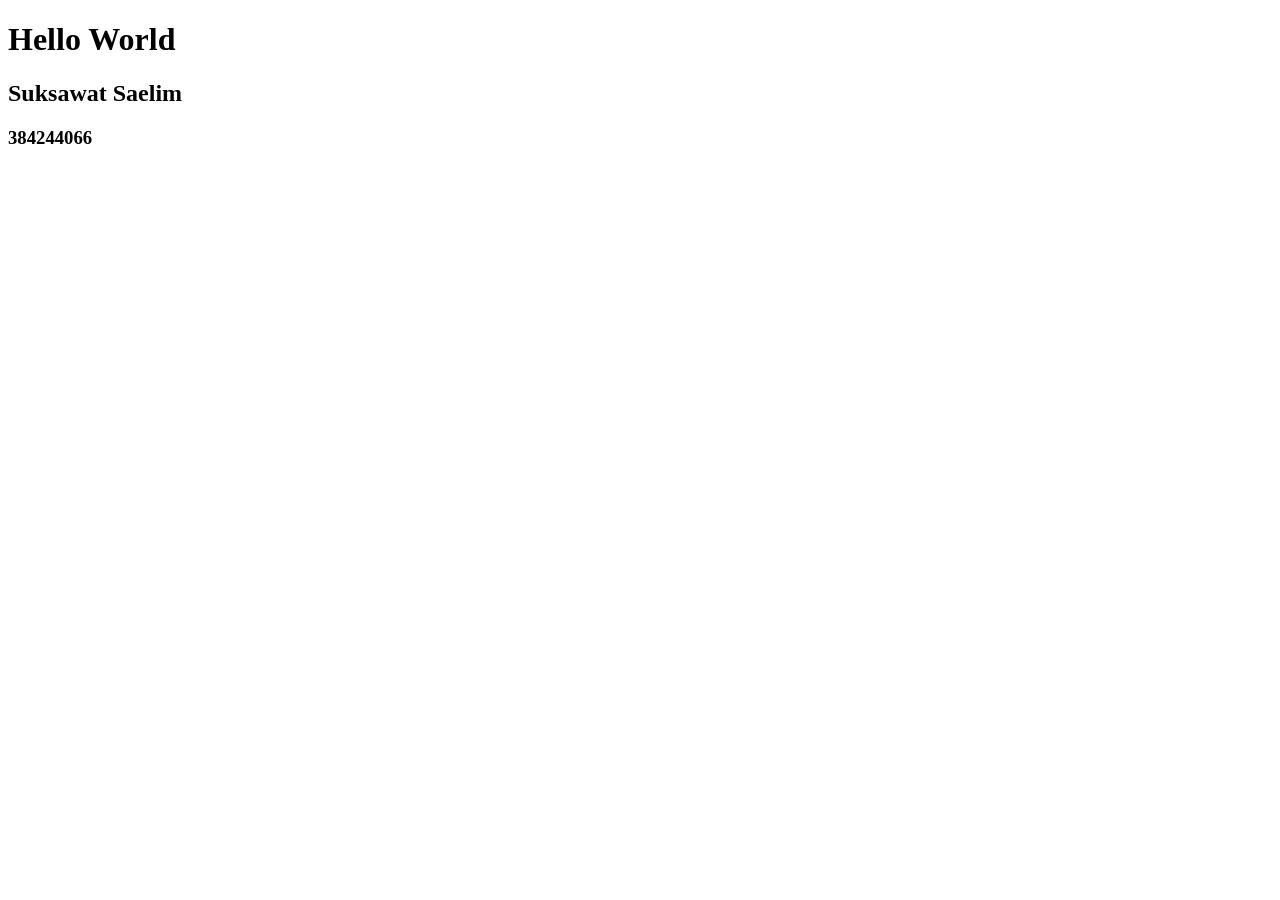
==== index.html @ 1277ec5e "first commit" ====
<!DOCTYPE html>
<html lang="en">
<head>
    <meta charset="UTF-8">
    <meta name="viewport" content="width=device-width, initial-scale=1.0">
    <title>Document</title>
</head>
<body>
    <h1>Hello World</h1>
    <h2>Suksawat Saelim</h2>
    <h3>384244066</h3>
</body>
</html>
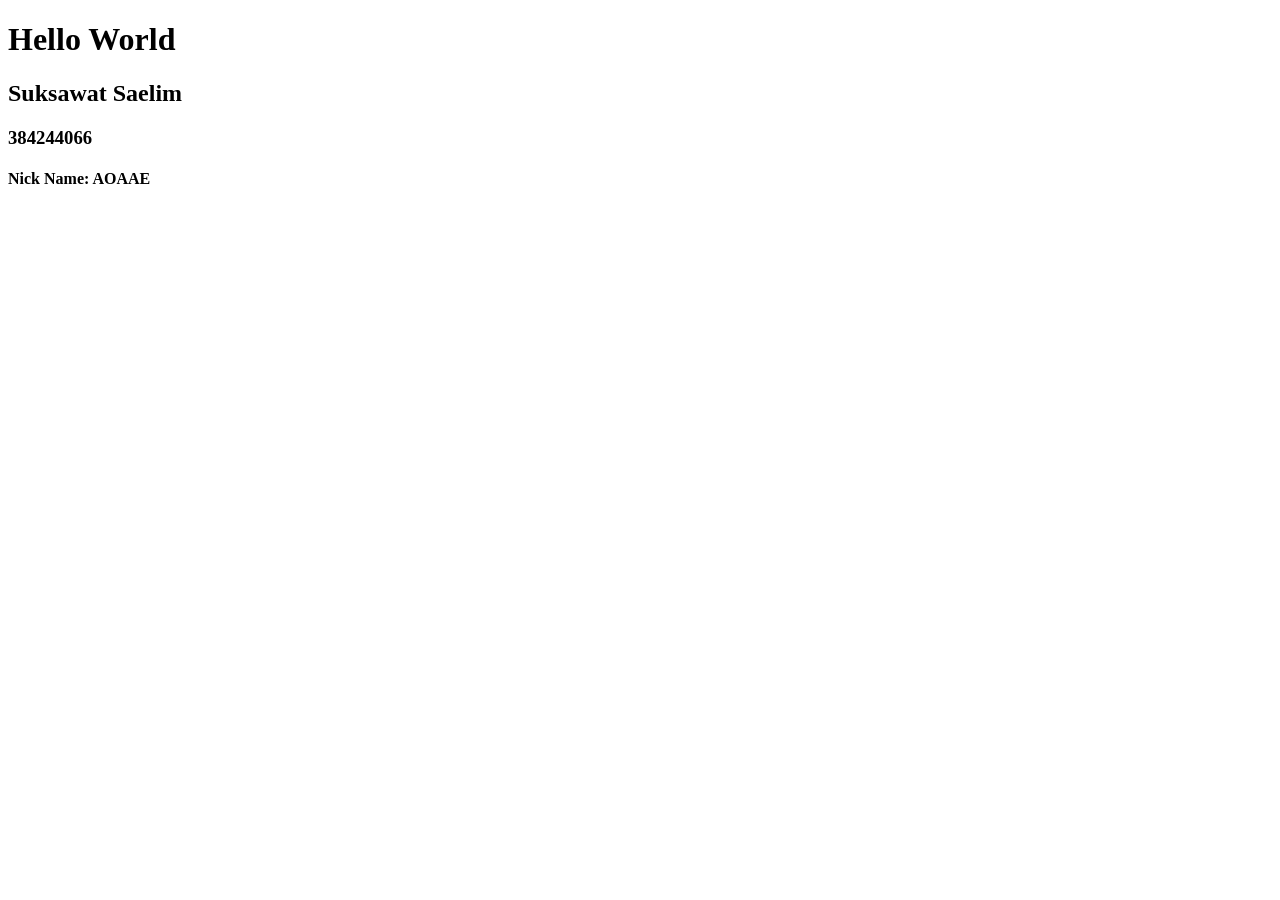
==== commit 02b2b0eb: "insert Nick Name" ====
--- a/index.html
+++ b/index.html
@@ -9,5 +9,6 @@
     <h1>Hello World</h1>
     <h2>Suksawat Saelim</h2>
     <h3>384244066</h3>
+    <h4>Nick Name: AOAAE</h4>
 </body>
 </html>
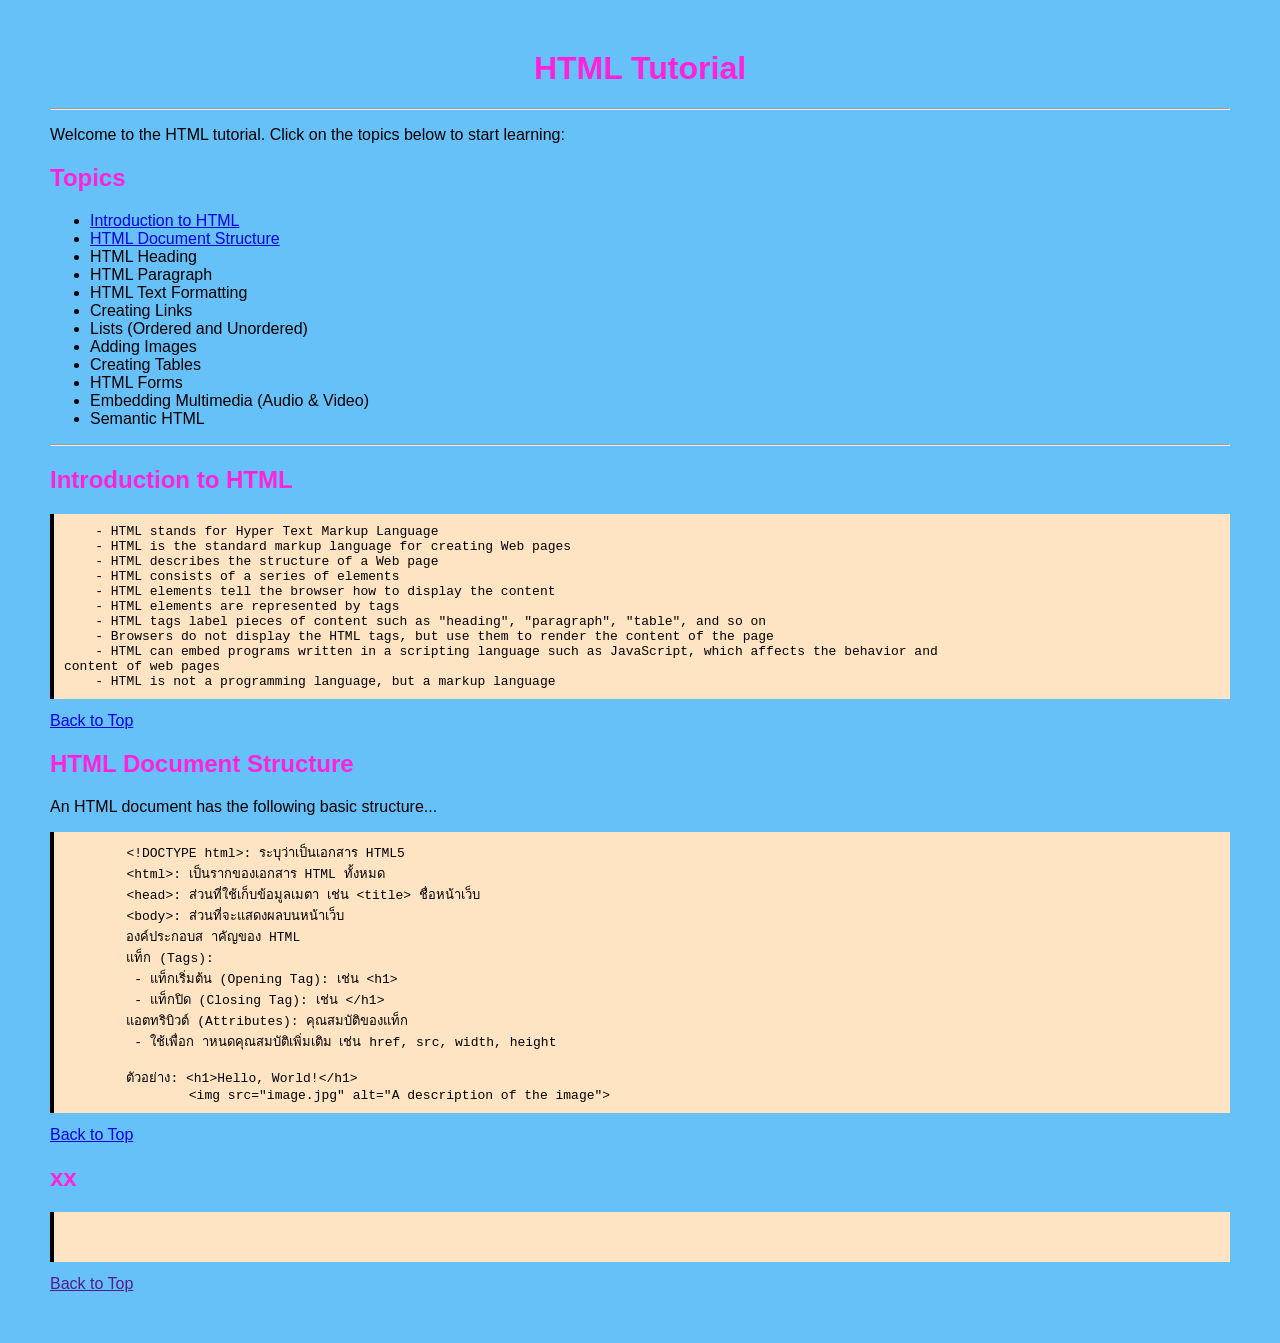
==== commit 46d25279: "create Topic" ====
--- a/index.html
+++ b/index.html
@@ -3,12 +3,99 @@
 <head>
     <meta charset="UTF-8">
     <meta name="viewport" content="width=device-width, initial-scale=1.0">
-    <title>Document</title>
+    <meta name="description" content="Learning about HTML">
+    <title>HTML Tutorial : 384244066</title>
+
+    <!-- Internal CSS -->
+    <style>
+        body {
+            font-family: Arial, Helvetica, sans-serif;
+            background-color: #67c1f9;
+            margin: 50px;
+            scroll-behavior: smooth;
+        }
+        h1 { 
+            color:rgb(255, 34, 218);
+            text-align: center;
+        }
+        h2 { 
+            color:rgb(255, 34, 218);
+        }
+        pre {
+            background-color:bisque;
+            padding: 10px;
+            border-left: 4px solid #000000;
+        }
+    </style>
+
 </head>
 <body>
-    <h1>Hello World</h1>
-    <h2>Suksawat Saelim</h2>
-    <h3>384244066</h3>
-    <h4>Nick Name: AOAAE</h4>
+    <h1 id="top">HTML Tutorial</h1>
+    <hr>
+    <p>Welcome to the HTML tutorial. Click on the topics below to start learning: </p>
+
+<!-- Topics -->
+    <h2>Topics </h2>
+    <ul>
+        <li><a href="#Introduction">Introduction to HTML</a></li>
+        <li><a href="#Structure">HTML Document Structure</a></li>
+        <li>HTML Heading</li>
+        <li>HTML Paragraph</li>
+        <li>HTML Text Formatting</li>
+        <li>Creating Links</li>
+        <li>Lists (Ordered and Unordered)</li>
+        <li>Adding Images</li>
+        <li>Creating Tables</li>
+        <li>HTML Forms</li>
+        <li>Embedding Multimedia (Audio & Video)</li>
+        <li>Semantic HTML</li>
+    </ul>
+    <hr>
+
+<!-- Content Introduction  -->
+    <h2 id="Introduction">Introduction to HTML </h2>
+    <pre>
+    - HTML stands for Hyper Text Markup Language 
+    - HTML is the standard markup language for creating Web pages 
+    - HTML describes the structure of a Web page 
+    - HTML consists of a series of elements 
+    - HTML elements tell the browser how to display the content 
+    - HTML elements are represented by tags 
+    - HTML tags label pieces of content such as "heading", "paragraph", "table", and so on 
+    - Browsers do not display the HTML tags, but use them to render the content of the page 
+    - HTML can embed programs written in a scripting language such as JavaScript, which affects the behavior and 
+content of web pages 
+    - HTML is not a programming language, but a markup language</pre>
+    
+    <a href="#top">Back to Top</a>
+
+<!-- Content -->
+    <h2 id = "Structure">HTML Document Structure </h2>
+    <p>An HTML document has the following basic structure...</p>
+    <pre>
+        &lt;!DOCTYPE html&gt;: ระบุว่าเป็นเอกสาร HTML5 
+        &lt;html&gt;: เป็นรากของเอกสาร HTML ทั้งหมด 
+        &lt;head&gt;: ส่วนที่ใช้เก็บข้อมูลเมตา เช่น &lt;title&gt; ชื่อหน้าเว็บ 
+        &lt;body&gt;: ส่วนที่จะแสดงผลบนหน้าเว็บ 
+        องค์ประกอบส าคัญของ HTML 
+        แท็ก (Tags): 
+         - แท็กเริ่มต้น (Opening Tag): เช่น &lt;h1&gt; 
+         - แท็กปิด (Closing Tag): เช่น &lt;/h1&gt; 
+        แอตทริบิวต์ (Attributes): คุณสมบัติของแท็ก 
+         - ใช้เพื่อก าหนดคุณสมบัติเพิ่มเติม เช่น href, src, width, height 
+       
+        ตัวอย่าง: &lt;h1&gt;Hello, World!&lt;/h1&gt; 
+                &lt;img src="image.jpg" alt="A description of the image"&gt;</pre>
+    
+    <a href="#top">Back to Top</a>
+
+<!-- Content -->
+    <h2>xx</h2>
+    <pre>
+
+    </pre>
+    <a href="">Back to Top</a>
+
+
 </body>
 </html>
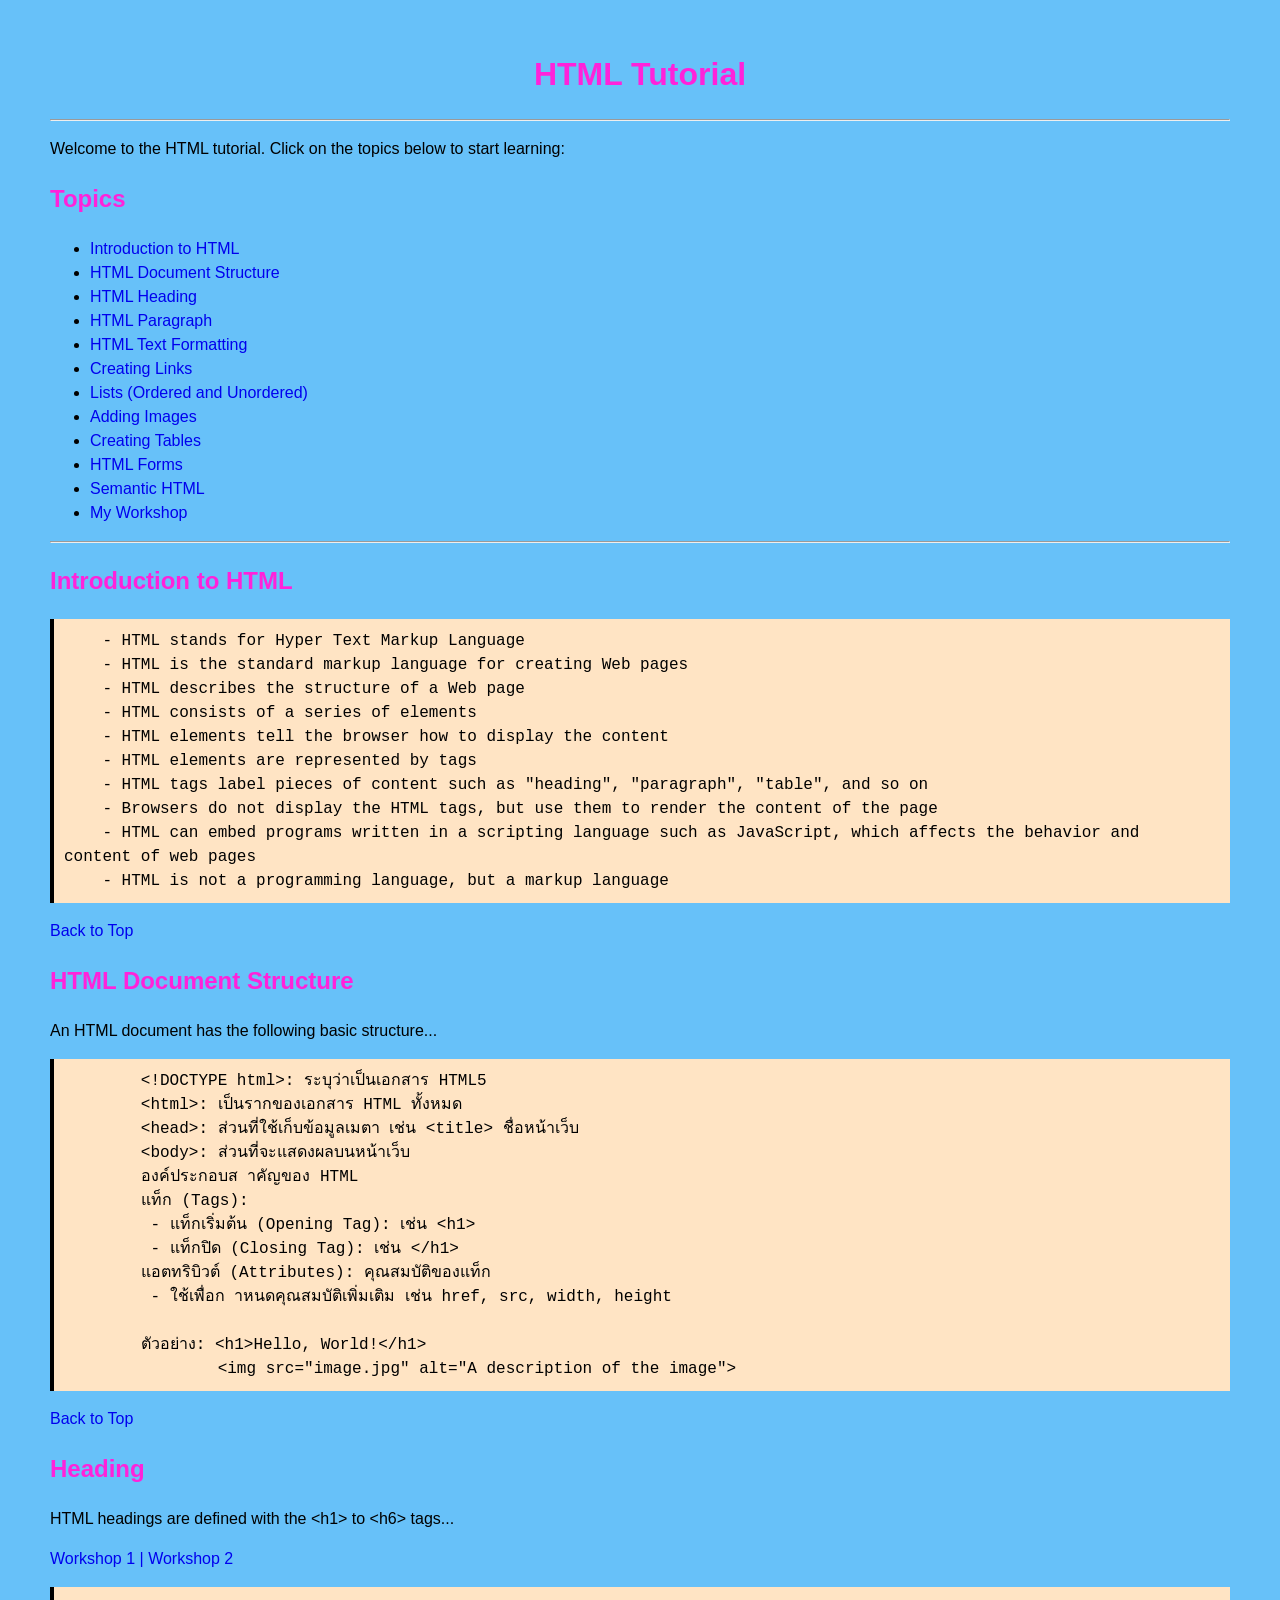
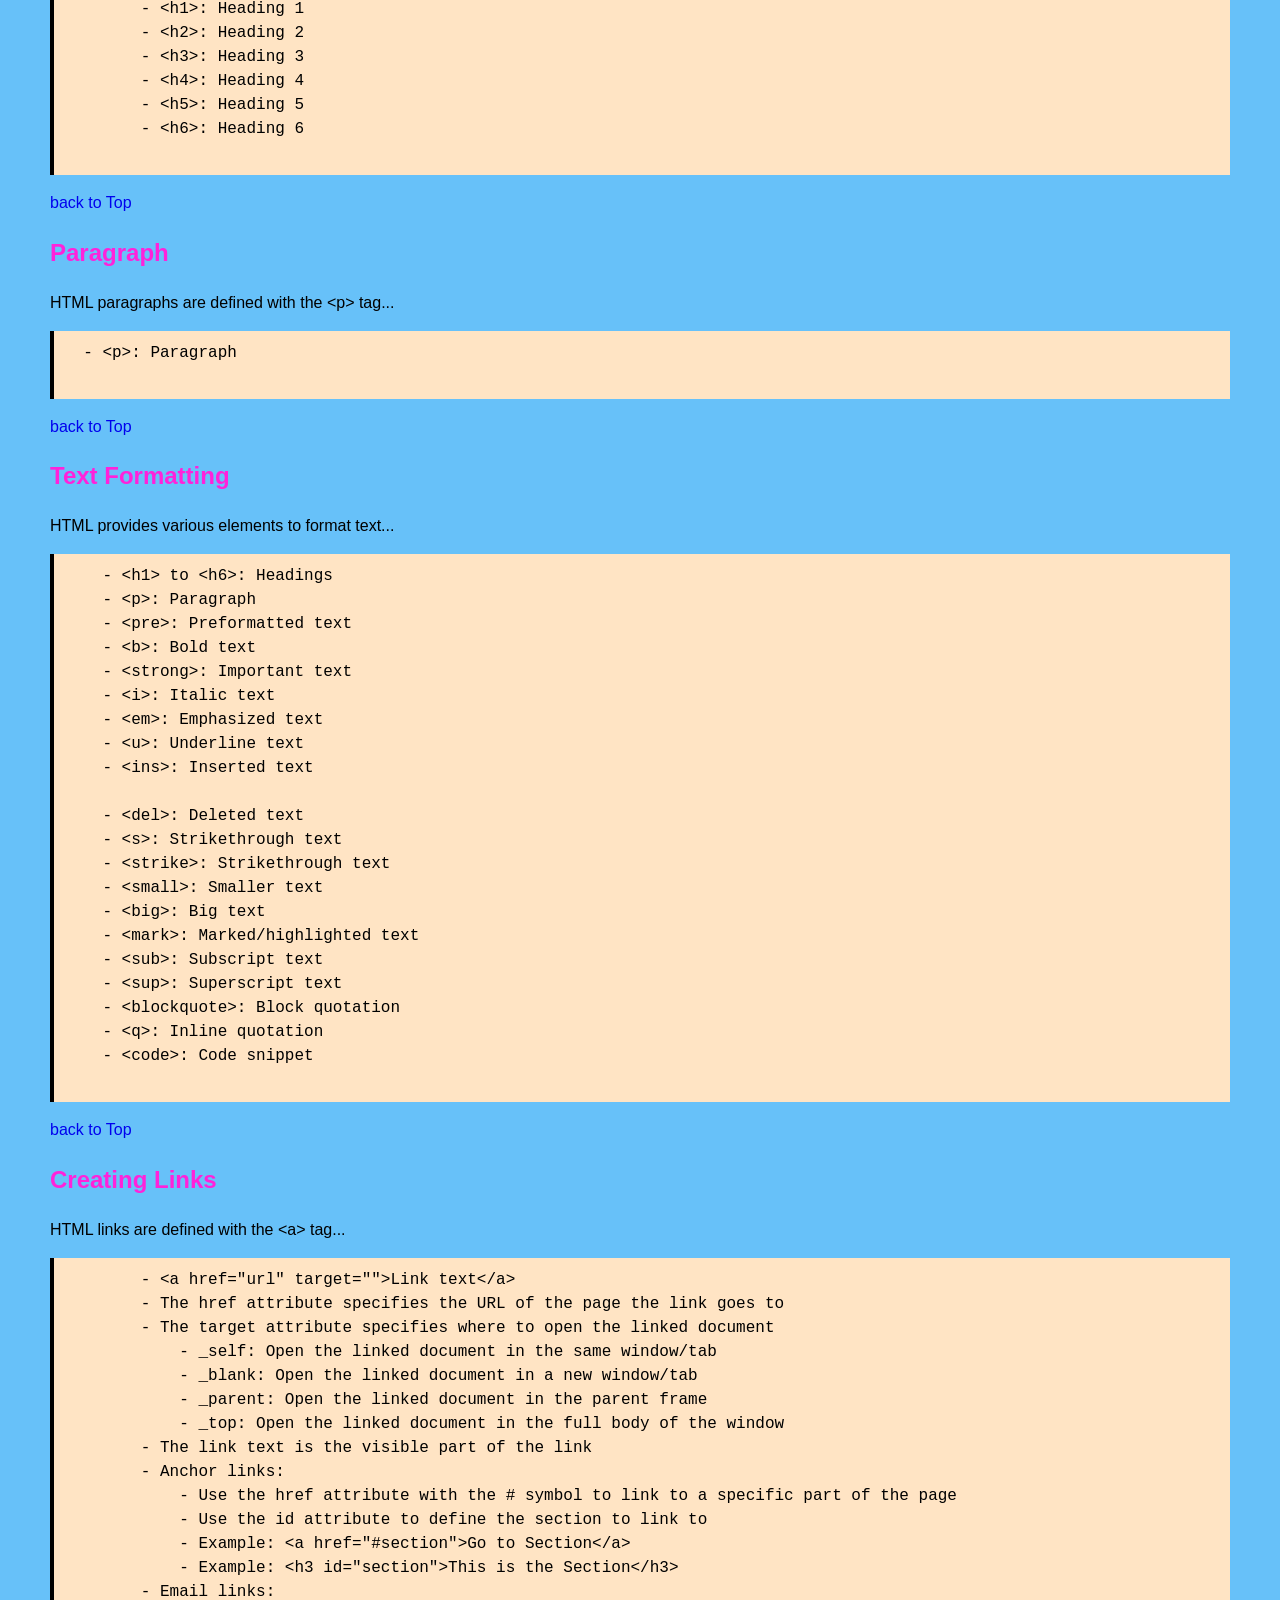
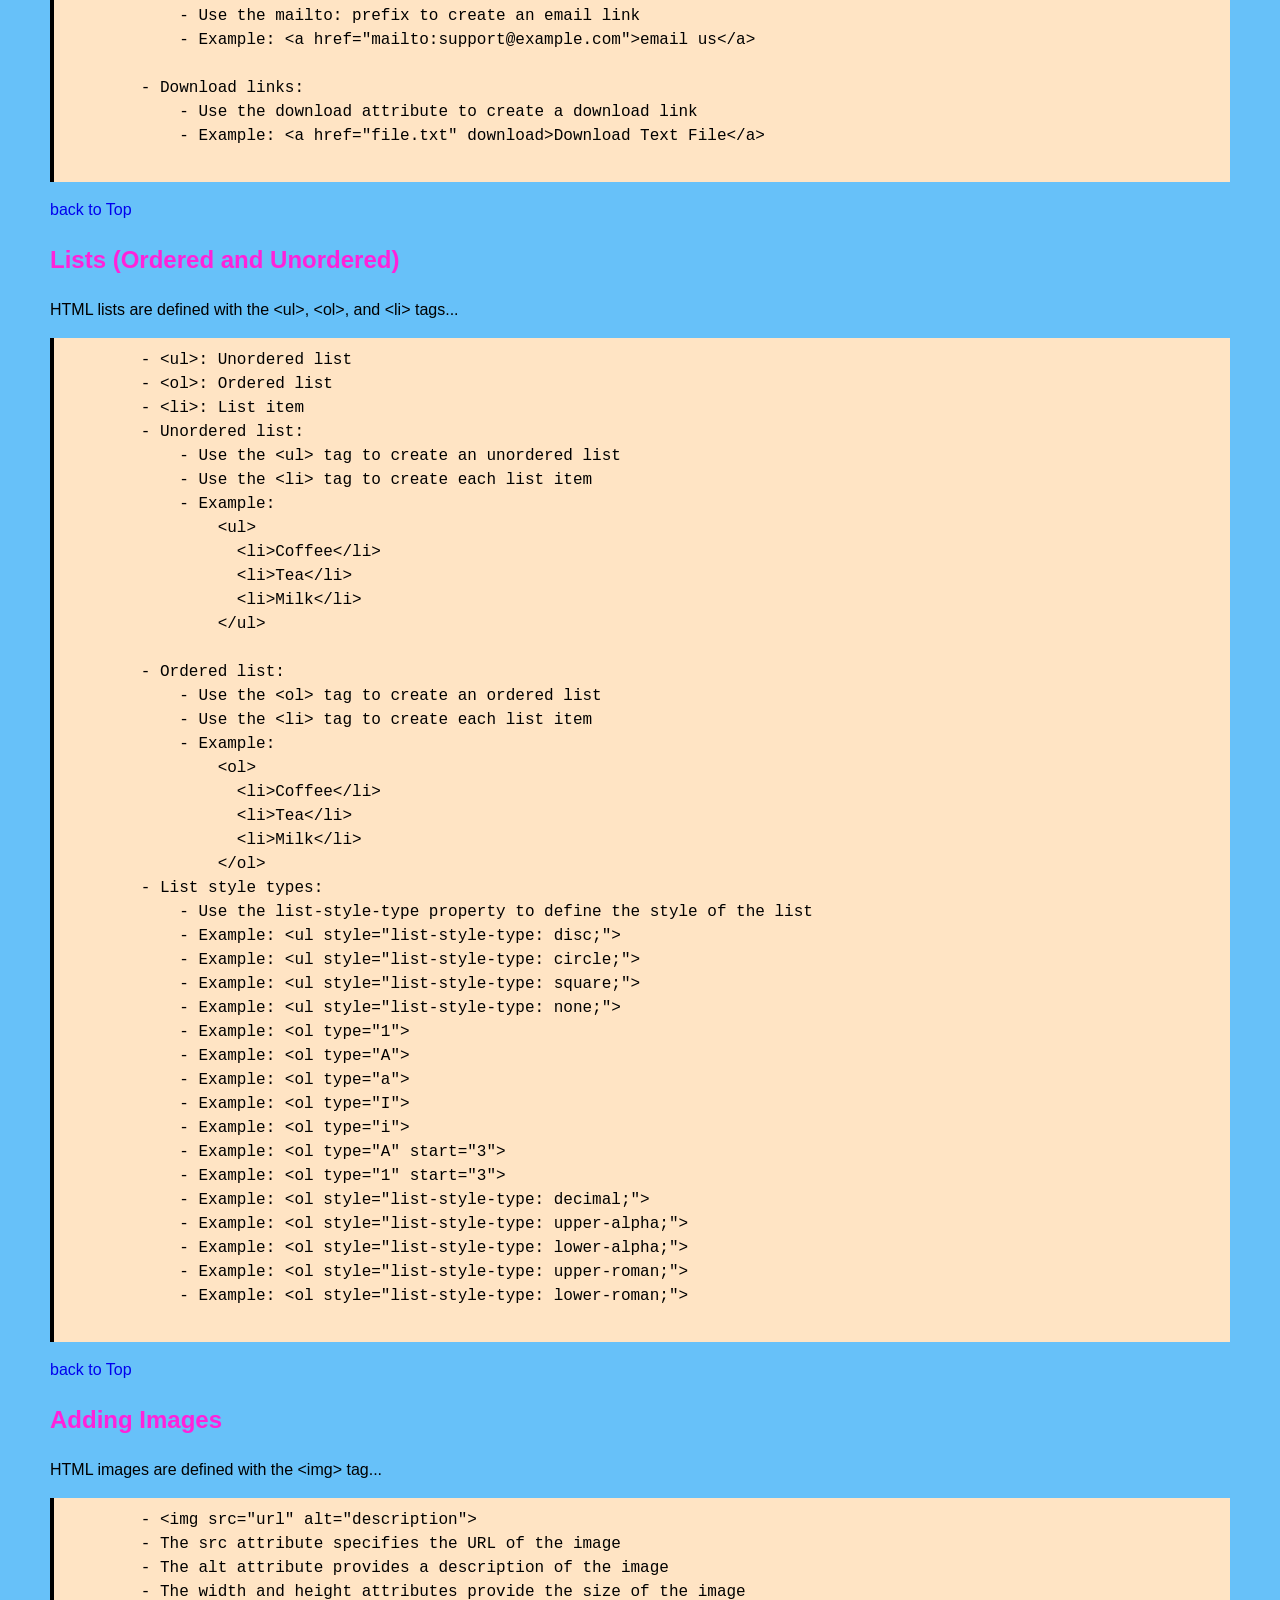
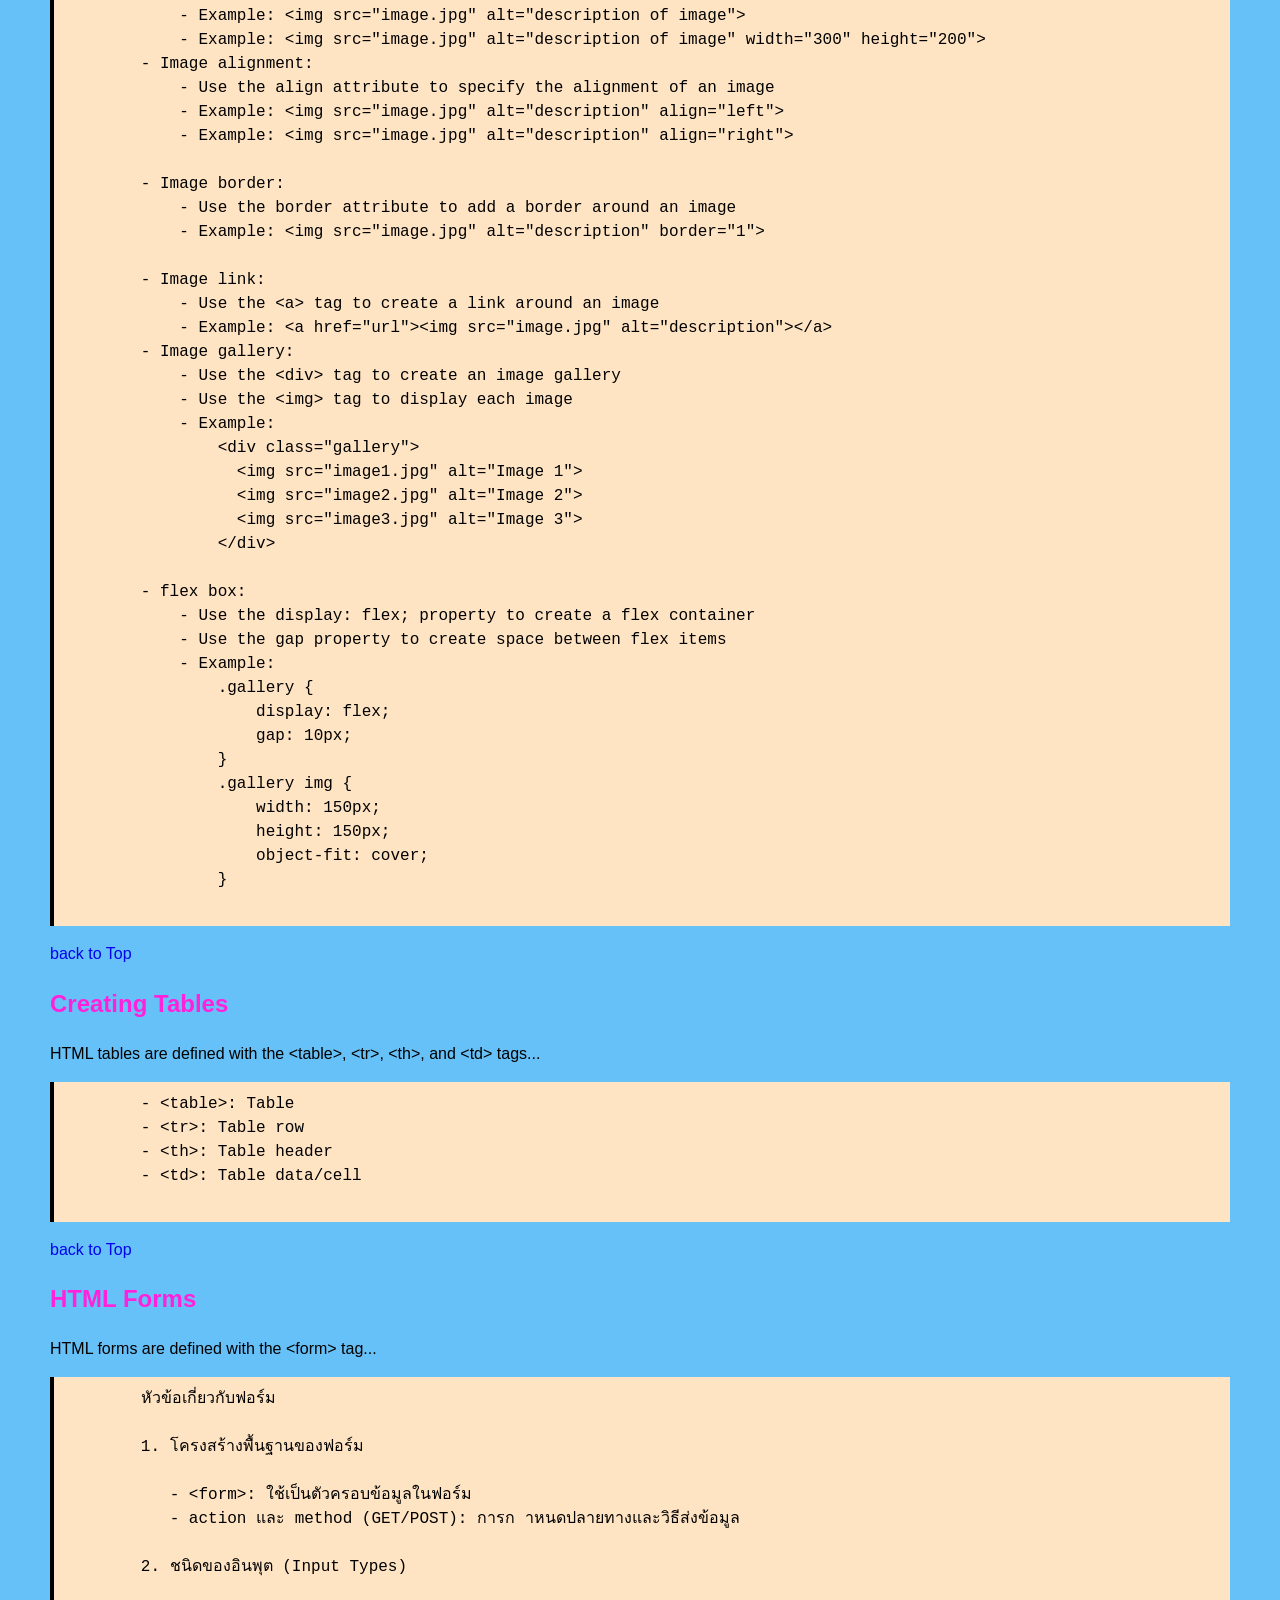
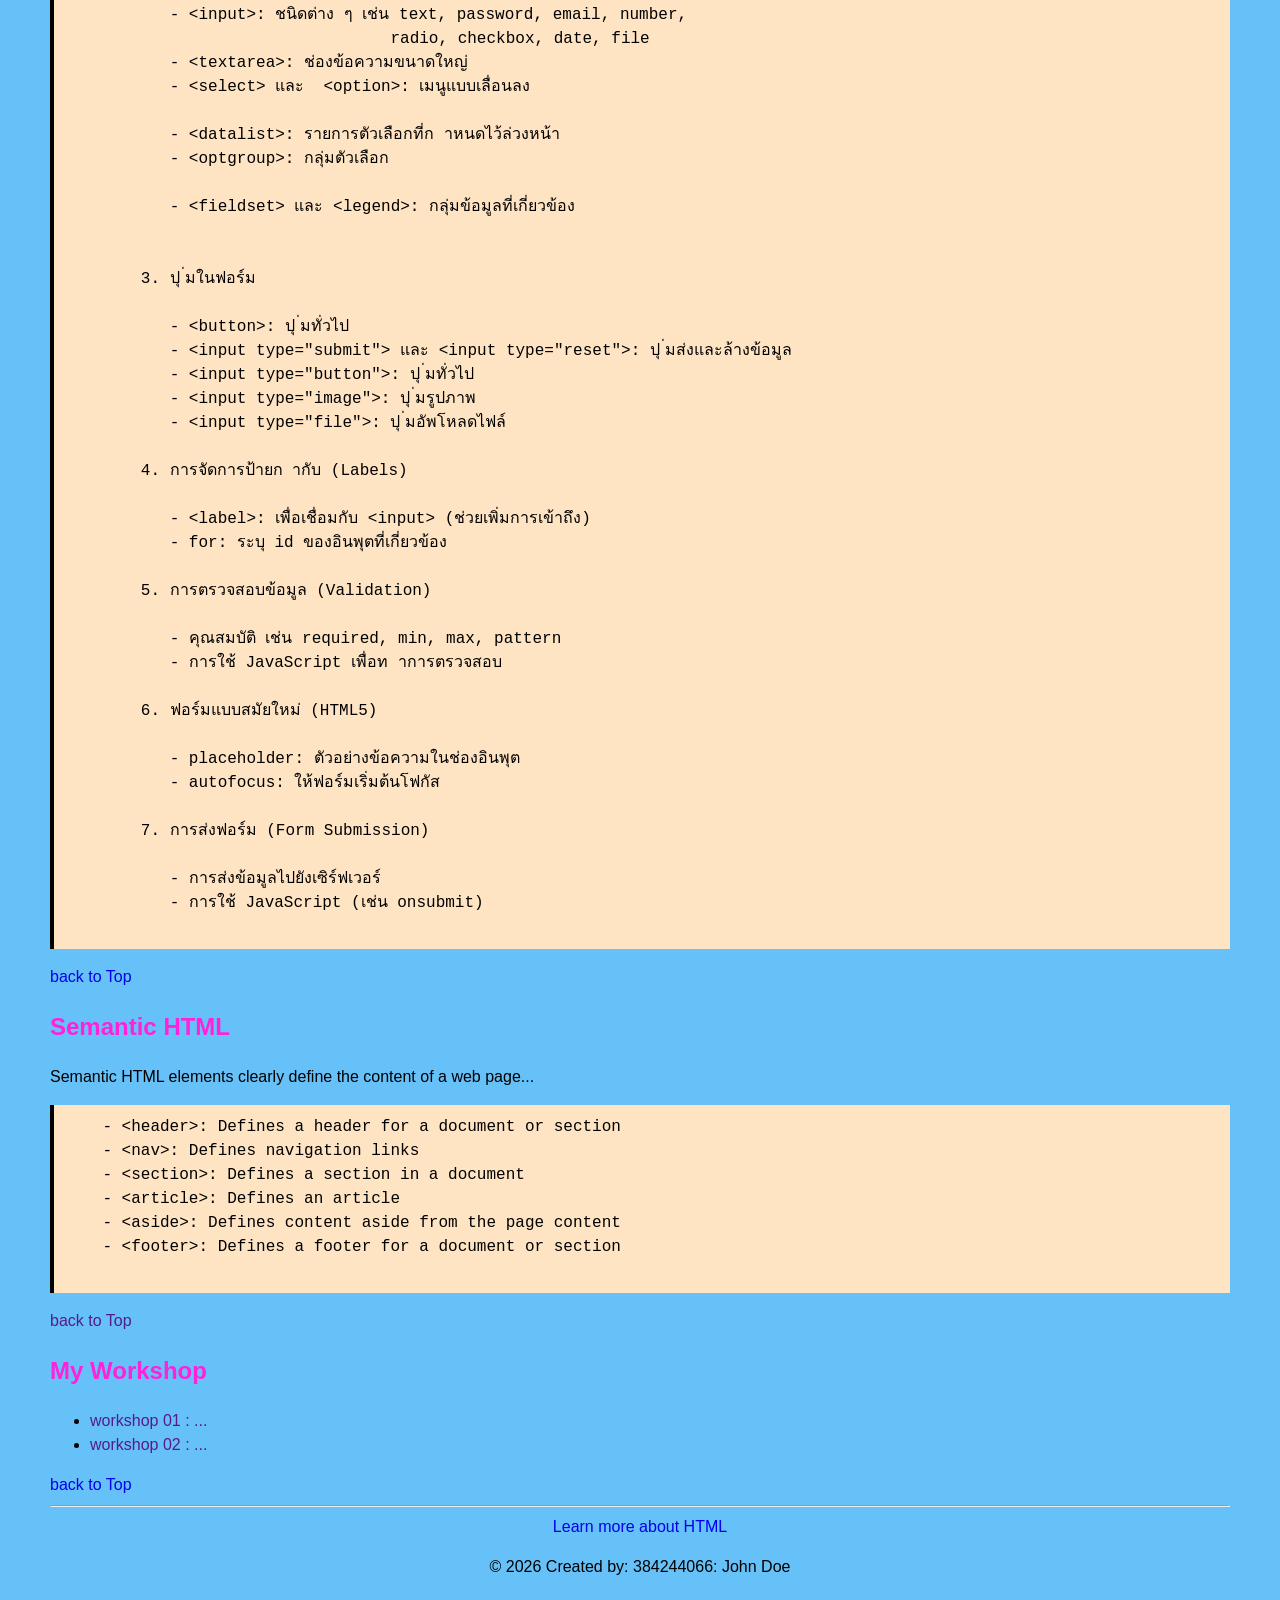
==== commit 043fc897: "Finish Topic v.1" ====
--- a/index.html
+++ b/index.html
@@ -8,11 +8,20 @@
 
     <!-- Internal CSS -->
     <style>
+        html {
+            scroll-behavior: smooth; /* เลื่อนหน้าจอแบบนุ่มนวล */
+        }
+
         body {
             font-family: Arial, Helvetica, sans-serif;
             background-color: #67c1f9;
             margin: 50px;
-            scroll-behavior: smooth;
+
+            line-height: 1.5;
+            
+            /* 
+            scroll-behavior: smooth; ให้ย้ายไปใน html {} 
+            */
         }
         h1 { 
             color:rgb(255, 34, 218);
@@ -25,7 +34,24 @@
             background-color:bisque;
             padding: 10px;
             border-left: 4px solid #000000;
-        }
+            
+            white-space: pre-wrap; 
+            font-size: 16px;
+      
+        }
+
+        a {
+            text-decoration: none;
+        }
+        a:hover {
+            color: red;
+            /* text-decoration: underline; */
+        }
+
+        .text-center {
+            text-align: center;
+        }
+
     </style>
 
 </head>
@@ -39,20 +65,20 @@
     <ul>
         <li><a href="#Introduction">Introduction to HTML</a></li>
         <li><a href="#Structure">HTML Document Structure</a></li>
-        <li>HTML Heading</li>
-        <li>HTML Paragraph</li>
-        <li>HTML Text Formatting</li>
-        <li>Creating Links</li>
-        <li>Lists (Ordered and Unordered)</li>
-        <li>Adding Images</li>
-        <li>Creating Tables</li>
-        <li>HTML Forms</li>
-        <li>Embedding Multimedia (Audio & Video)</li>
-        <li>Semantic HTML</li>
+        <li><a href="#Heading">HTML Heading</a></li>
+        <li><a href="#Paragraph">HTML Paragraph</a></li>
+        <li><a href="#TextFormatting">HTML Text Formatting</a></li>
+        <li><a href="#Links">Creating Links</a></li>
+        <li><a href="#Lists">Lists (Ordered and Unordered)</a></li>
+        <li><a href="#Images">Adding Images</a></li>
+        <li><a href="#Tables">Creating Tables</a></li>
+        <li><a href="#Forms">HTML Forms</a></li>
+        <li><a href="#Semantic">Semantic HTML</a></li>        
+        <li><a href="#MyWorkshop">My Workshop</a></li>
     </ul>
     <hr>
 
-<!-- Content Introduction  -->
+<!-- Content: Introduction  -->
     <h2 id="Introduction">Introduction to HTML </h2>
     <pre>
     - HTML stands for Hyper Text Markup Language 
@@ -69,7 +95,7 @@
     
     <a href="#top">Back to Top</a>
 
-<!-- Content -->
+<!-- Content: Document Structure -->
     <h2 id = "Structure">HTML Document Structure </h2>
     <p>An HTML document has the following basic structure...</p>
     <pre>
@@ -89,12 +115,280 @@
     
     <a href="#top">Back to Top</a>
 
-<!-- Content -->
-    <h2>xx</h2>
-    <pre>
-
-    </pre>
-    <a href="">Back to Top</a>
+    <!-- Content: Heading -->
+    <h2 id="Heading">Heading</h2>
+    <p>HTML headings are defined with the &lt;h1&gt; to &lt;h6&gt; tags...</p>
+    <a href="W03-01-heading.html">Workshop 1</a>
+    <a href="W03-02-heading.html">| Workshop 2</a>
+    <pre>
+        - &lt;h1&gt;: Heading 1
+        - &lt;h2&gt;: Heading 2
+        - &lt;h3&gt;: Heading 3
+        - &lt;h4&gt;: Heading 4
+        - &lt;h5&gt;: Heading 5
+        - &lt;h6&gt;: Heading 6
+    </pre>
+
+    <a href="#top">back to Top</a>
+
+    <!-- Content: Paragraph -->
+    <h2 id="Paragraph">Paragraph</h2>
+    <p>HTML paragraphs are defined with the &lt;p&gt; tag...</p>
+    <pre>
+  - &lt;p&gt;: Paragraph
+    </pre>
+
+    <a href="#top">back to Top</a>
+
+    <!-- Content: Text Formatting -->
+    <h2 id="TextFormatting">Text Formatting</h2>
+    <p>HTML provides various elements to format text...</p>
+    <pre>
+    - &lt;h1&gt; to &lt;h6&gt;: Headings 
+    - &lt;p&gt;: Paragraph 
+    - &lt;pre&gt;: Preformatted text 
+    - &lt;b&gt;: Bold text 
+    - &lt;strong&gt;: Important text 
+    - &lt;i&gt;: Italic text 
+    - &lt;em&gt;: Emphasized text 
+    - &lt;u&gt;: Underline text 
+    - &lt;ins&gt;: Inserted text 
+     
+    - &lt;del&gt;: Deleted text 
+    - &lt;s&gt;: Strikethrough text 
+    - &lt;strike&gt;: Strikethrough text 
+    - &lt;small&gt;: Smaller text 
+    - &lt;big&gt;: Big text 
+    - &lt;mark&gt;: Marked/highlighted text 
+    - &lt;sub&gt;: Subscript text 
+    - &lt;sup&gt;: Superscript text 
+    - &lt;blockquote&gt;: Block quotation 
+    - &lt;q&gt;: Inline quotation 
+    - &lt;code&gt;: Code snippet 
+    </pre>
+
+    <a href="#top">back to Top</a>
+
+    <!-- Content: Creating Links -->
+    <h2 id="Links">Creating Links</h2>
+    <p>HTML links are defined with the &lt;a&gt; tag...</p>
+    <pre>
+        - &lt;a href="url" target=""&gt;Link text&lt;/a&gt;
+        - The href attribute specifies the URL of the page the link goes to
+        - The target attribute specifies where to open the linked document
+            - _self: Open the linked document in the same window/tab
+            - _blank: Open the linked document in a new window/tab
+            - _parent: Open the linked document in the parent frame
+            - _top: Open the linked document in the full body of the window
+        - The link text is the visible part of the link
+        - Anchor links:
+            - Use the href attribute with the # symbol to link to a specific part of the page
+            - Use the id attribute to define the section to link to
+            - Example: &lt;a href="#section"&gt;Go to Section&lt;/a&gt;
+            - Example: &lt;h3 id="section"&gt;This is the Section&lt;/h3&gt;
+        - Email links:
+            - Use the mailto: prefix to create an email link
+            - Example: &lt;a href="mailto:support@example.com">email us&lt;/a&gt;
+      
+        - Download links:
+            - Use the download attribute to create a download link
+            - Example: &lt;a href="file.txt" download&gt;Download Text File&lt;/a&gt;
+    </pre>
+
+    <a href="#top">back to Top</a>
+
+    <!-- Content: Lists (Ordered and Unordered) -->
+    <h2 id="Lists">Lists (Ordered and Unordered)</h2>
+    <p>HTML lists are defined with the &lt;ul&gt;, &lt;ol&gt;, and &lt;li&gt; tags...</p>
+    <pre>
+        - &lt;ul&gt;: Unordered list 
+        - &lt;ol&gt;: Ordered list 
+        - &lt;li&gt;: List item 
+        - Unordered list: 
+            - Use the &lt;ul&gt; tag to create an unordered list 
+            - Use the &lt;li&gt; tag to create each list item 
+            - Example: 
+                &lt;ul&gt; 
+                  &lt;li&gt;Coffee&lt;/li&gt; 
+                  &lt;li&gt;Tea&lt;/li&gt; 
+                  &lt;li&gt;Milk&lt;/li&gt; 
+                &lt;/ul&gt; 
+       
+        - Ordered list: 
+            - Use the &lt;ol&gt; tag to create an ordered list 
+            - Use the &lt;li&gt; tag to create each list item 
+            - Example: 
+                &lt;ol&gt; 
+                  &lt;li&gt;Coffee&lt;/li&gt; 
+                  &lt;li&gt;Tea&lt;/li&gt; 
+                  &lt;li&gt;Milk&lt;/li&gt; 
+                &lt;/ol&gt; 
+        - List style types: 
+            - Use the list-style-type property to define the style of the list 
+            - Example: &lt;ul style="list-style-type: disc;"&gt; 
+            - Example: &lt;ul style="list-style-type: circle;"&gt; 
+            - Example: &lt;ul style="list-style-type: square;"&gt; 
+            - Example: &lt;ul style="list-style-type: none;"&gt; 
+            - Example: &lt;ol type="1"&gt; 
+            - Example: &lt;ol type="A"&gt; 
+            - Example: &lt;ol type="a"&gt; 
+            - Example: &lt;ol type="I"&gt; 
+            - Example: &lt;ol type="i"&gt; 
+            - Example: &lt;ol type="A" start="3"&gt; 
+            - Example: &lt;ol type="1" start="3"&gt; 
+            - Example: &lt;ol style="list-style-type: decimal;"&gt; 
+            - Example: &lt;ol style="list-style-type: upper-alpha;"&gt; 
+            - Example: &lt;ol style="list-style-type: lower-alpha;"&gt; 
+            - Example: &lt;ol style="list-style-type: upper-roman;"&gt; 
+            - Example: &lt;ol style="list-style-type: lower-roman;"&gt; 
+    </pre>
+
+    <a href="#top">back to Top</a>
+
+    <!-- Content: Adding Images -->
+    <h2 id="Images">Adding Images</h2>
+    <p>HTML images are defined with the &lt;img&gt; tag...</p>
+    <pre>
+        - &lt;img src="url" alt="description"&gt; 
+        - The src attribute specifies the URL of the image 
+        - The alt attribute provides a description of the image 
+        - The width and height attributes provide the size of the image 
+            - Example: &lt;img src="image.jpg" alt="description of image"&gt; 
+            - Example: &lt;img src="image.jpg" alt="description of image" width="300" height="200"&gt; 
+        - Image alignment: 
+            - Use the align attribute to specify the alignment of an image 
+            - Example: &lt;img src="image.jpg" alt="description" align="left"&gt; 
+            - Example: &lt;img src="image.jpg" alt="description" align="right"&gt; 
+       
+        - Image border: 
+            - Use the border attribute to add a border around an image 
+            - Example: &lt;img src="image.jpg" alt="description" border="1"&gt; 
+       
+        - Image link: 
+            - Use the &lt;a&gt; tag to create a link around an image 
+            - Example: &lt;a href="url"&gt;&lt;img src="image.jpg" alt="description"&gt;&lt;/a&gt; 
+        - Image gallery: 
+            - Use the &lt;div&gt; tag to create an image gallery 
+            - Use the &lt;img&gt; tag to display each image 
+            - Example: 
+                &lt;div class="gallery"&gt; 
+                  &lt;img src="image1.jpg" alt="Image 1"&gt; 
+                  &lt;img src="image2.jpg" alt="Image 2"&gt; 
+                  &lt;img src="image3.jpg" alt="Image 3"&gt; 
+                &lt;/div&gt; 
+       
+        - flex box: 
+            - Use the display: flex; property to create a flex container 
+            - Use the gap property to create space between flex items 
+            - Example: 
+                .gallery { 
+                    display: flex; 
+                    gap: 10px; 
+                } 
+                .gallery img { 
+                    width: 150px; 
+                    height: 150px; 
+                    object-fit: cover; 
+                } 
+    </pre>
+
+    <a href="#top">back to Top</a>
+
+    <!-- Content: Creating Tables -->
+    <h2 id="Tables">Creating Tables</h2>
+    <p>HTML tables are defined with the &lt;table&gt;, &lt;tr&gt;, &lt;th&gt;, and &lt;td&gt; tags...</p>
+    <pre>
+        - &lt;table&gt;: Table 
+        - &lt;tr&gt;: Table row 
+        - &lt;th&gt;: Table header 
+        - &lt;td&gt;: Table data/cell 
+    </pre>
+
+    <a href="#top">back to Top</a>
+
+    <!-- Content: HTML Forms -->
+    <h2 id="Forms">HTML Forms</h2>
+    <p>HTML forms are defined with the &lt;form&gt; tag...</p>
+    <pre>
+        หัวข้อเกี่ยวกับฟอร์ม 
+     
+        1. โครงสร้างพื้นฐานของฟอร์ม 
+     
+           - &lt;form>: ใช้เป็นตัวครอบข้อมูลในฟอร์ม 
+           - action และ method (GET/POST): การก าหนดปลายทางและวิธีส่งข้อมูล 
+     
+        2. ชนิดของอินพุต (Input Types) 
+     
+           - &lt;input>: ชนิดต่าง ๆ เช่น text, password, email, number,  
+                                  radio, checkbox, date, file 
+           - &lt;textarea>: ช่องข้อความขนาดใหญ่ 
+           - &lt;select> และ  &lt;option>: เมนูแบบเลื่อนลง   
+     
+           - &lt;datalist>: รายการตัวเลือกที่ก าหนดไว้ล่วงหน้า 
+           - &lt;optgroup>: กลุ่มตัวเลือก 
+     
+           - &lt;fieldset> และ &lt;legend>: กลุ่มข้อมูลที่เกี่ยวข้อง 
+     
+     
+        3. ปุ ่มในฟอร์ม 
+     
+           - &lt;button>: ปุ ่มทั่วไป 
+           - &lt;input type="submit"> และ &lt;input type="reset">: ปุ ่มส่งและล้างข้อมูล 
+           - &lt;input type="button">: ปุ ่มทั่วไป 
+           - &lt;input type="image">: ปุ ่มรูปภาพ 
+           - &lt;input type="file">: ปุ ่มอัพโหลดไฟล์ 
+     
+        4. การจัดการป้ายก ากับ (Labels) 
+     
+           - &lt;label>: เพื่อเชื่อมกับ &lt;input> (ช่วยเพิ่มการเข้าถึง) 
+           - for: ระบุ id ของอินพุตที่เกี่ยวข้อง 
+     
+        5. การตรวจสอบข้อมูล (Validation) 
+     
+           - คุณสมบัติ เช่น required, min, max, pattern 
+           - การใช้ JavaScript เพื่อท าการตรวจสอบ 
+     
+        6. ฟอร์มแบบสมัยใหม่ (HTML5) 
+     
+           - placeholder: ตัวอย่างข้อความในช่องอินพุต 
+           - autofocus: ให้ฟอร์มเริ่มต้นโฟกัส 
+     
+        7. การส่งฟอร์ม (Form Submission) 
+     
+           - การส่งข้อมูลไปยังเซิร์ฟเวอร์ 
+           - การใช้ JavaScript (เช่น onsubmit)
+    </pre>
+
+    <a href="#top">back to Top</a>
+
+    <!-- Content: Semantic HTML -->
+    <h2 id="Semantic">Semantic HTML</h2>
+    <p>Semantic HTML elements clearly define the content of a web page...</p>
+    <pre>
+    - &lt;header&gt;: Defines a header for a document or section
+    - &lt;nav&gt;: Defines navigation links
+    - &lt;section&gt;: Defines a section in a document
+    - &lt;article&gt;: Defines an article
+    - &lt;aside&gt;: Defines content aside from the page content
+    - &lt;footer&gt;: Defines a footer for a document or section
+    </pre>
+
+    <a href="">back to Top</a>
+
+    <!--Content:  My Workshop -->
+    <h2 id="MyWorkshop">My Workshop</h2>
+      <ul>
+        <li><a href="">workshop 01 : ...</a></li>
+        <li><a href="">workshop 02 : ...</a></li>
+      </ul>
+
+    <a href="#top">back to Top</a>
+    <hr>
+    
+    <div class="text-center">
+        <a href="https://www.w3schools.com/html/default.asp">Learn more about HTML</a>
+        <p>&copy; 2026 Created by: 384244066: John Doe</p>
+    </div>
 
 
 </body>
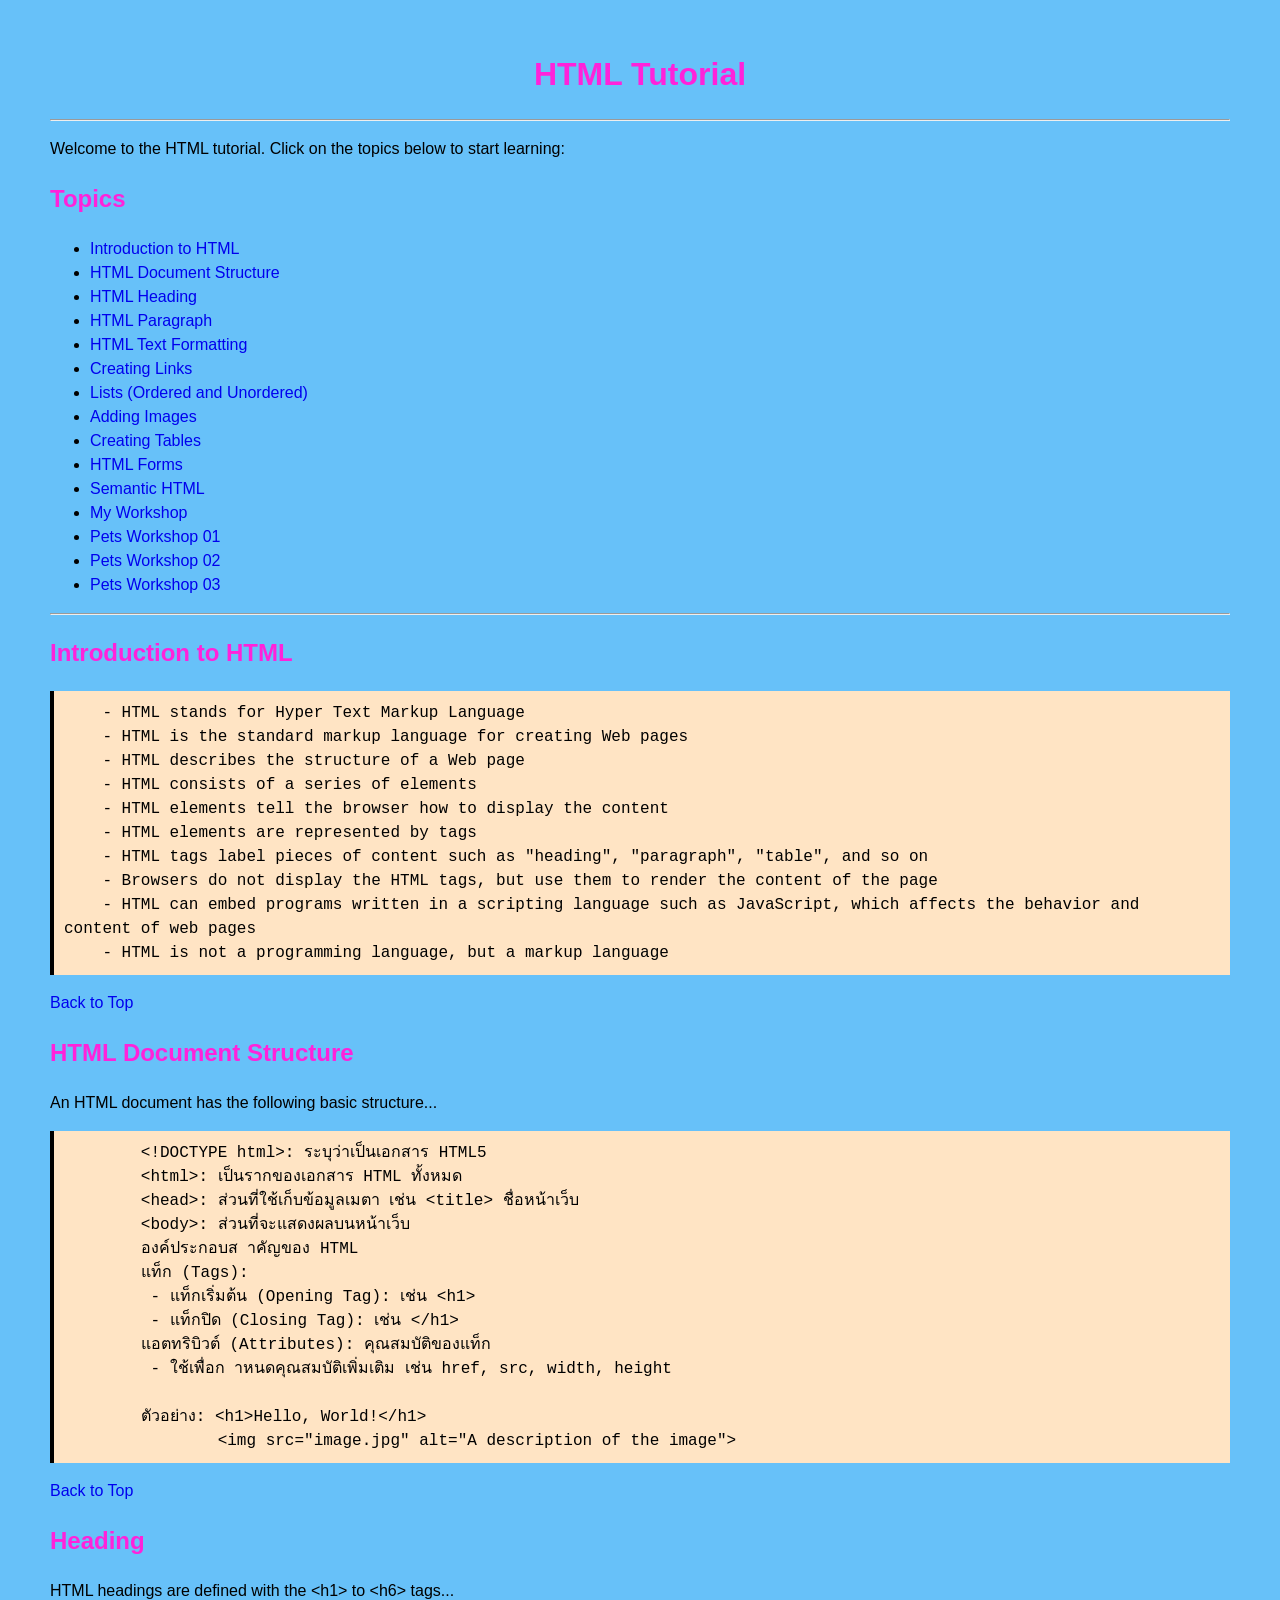
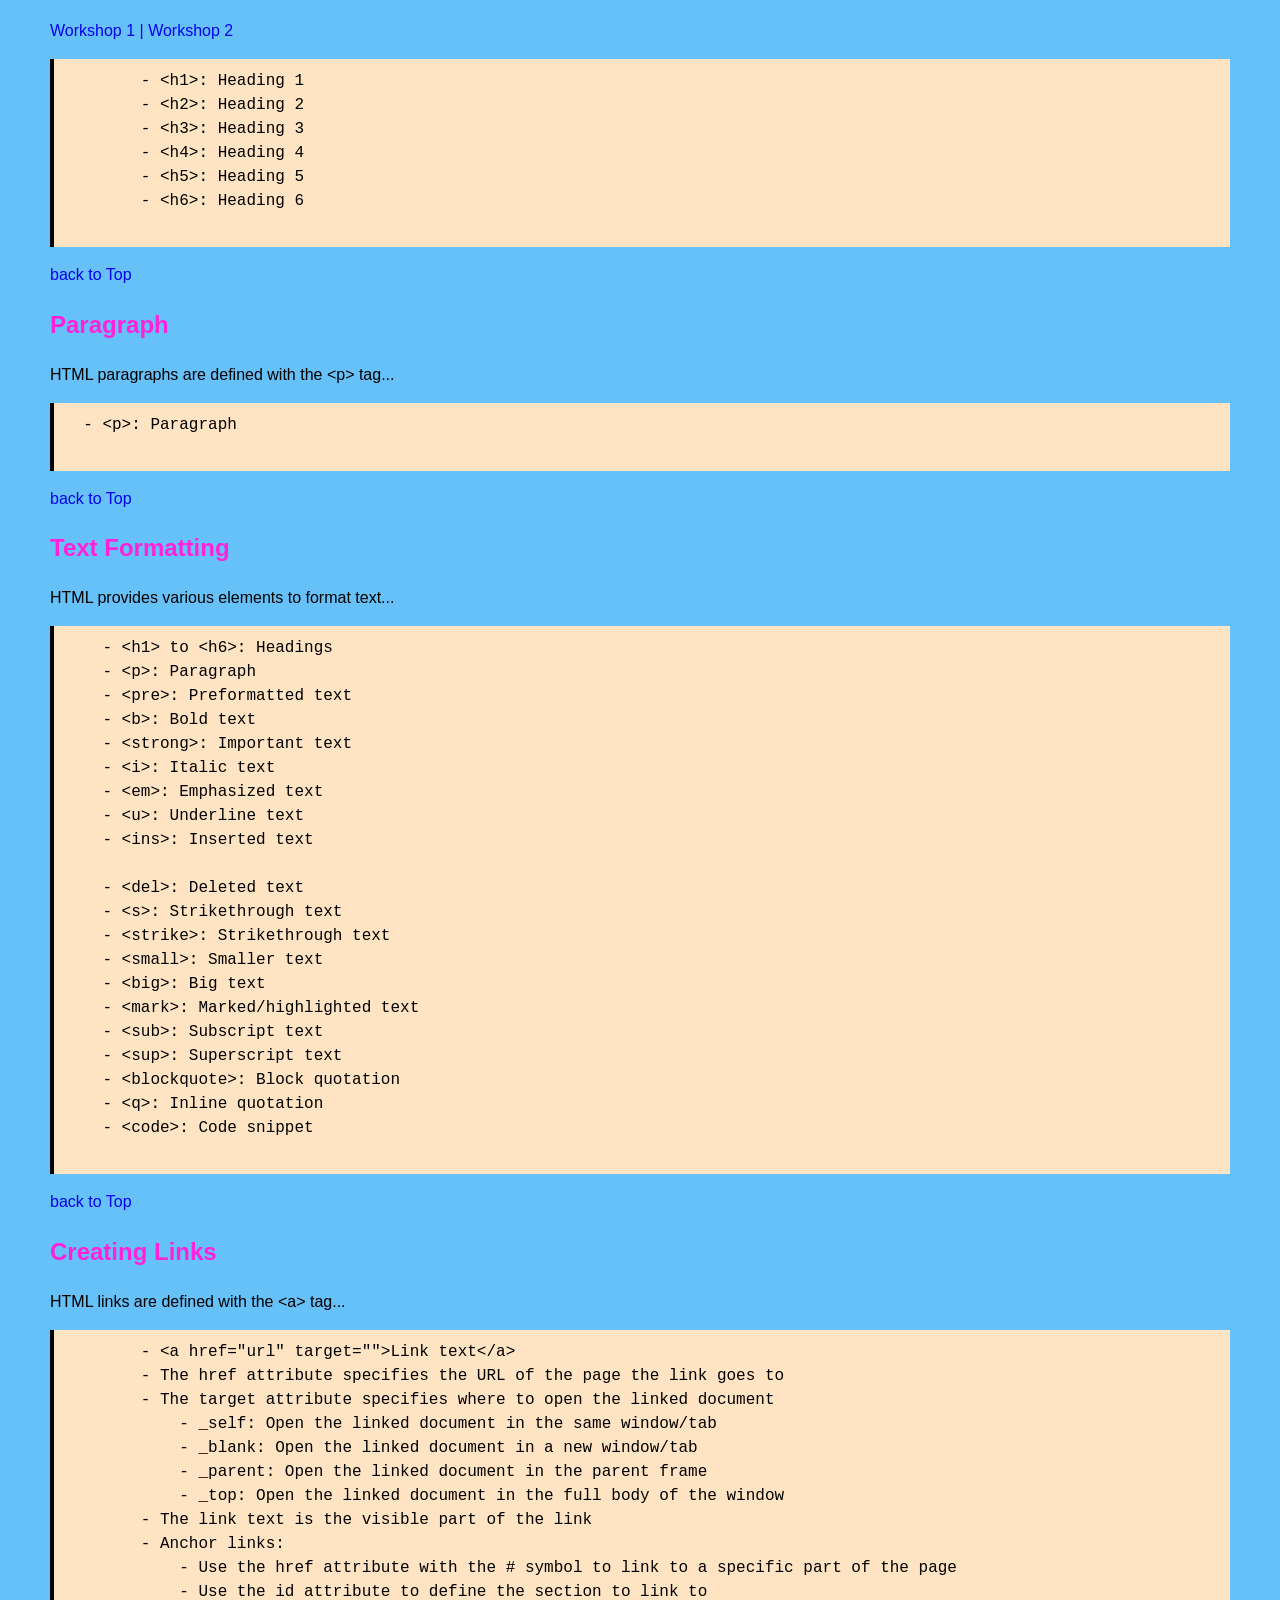
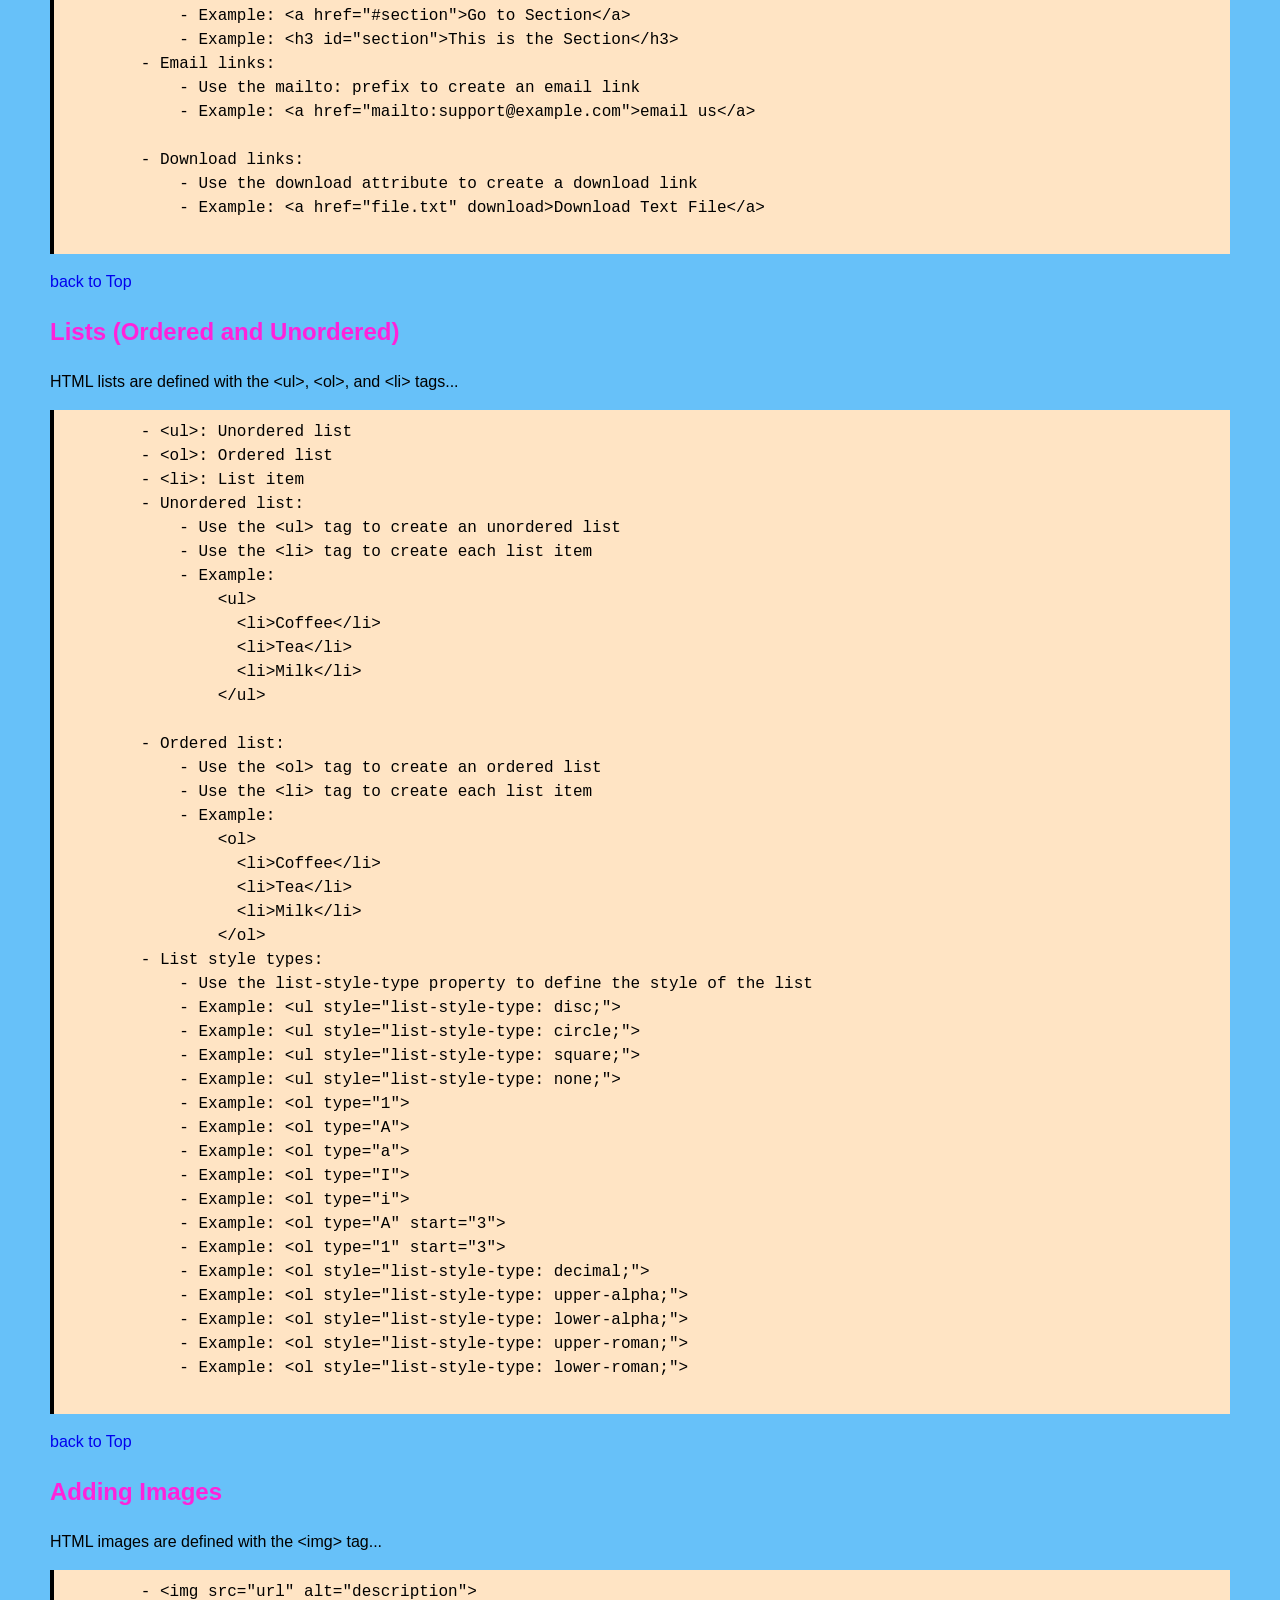
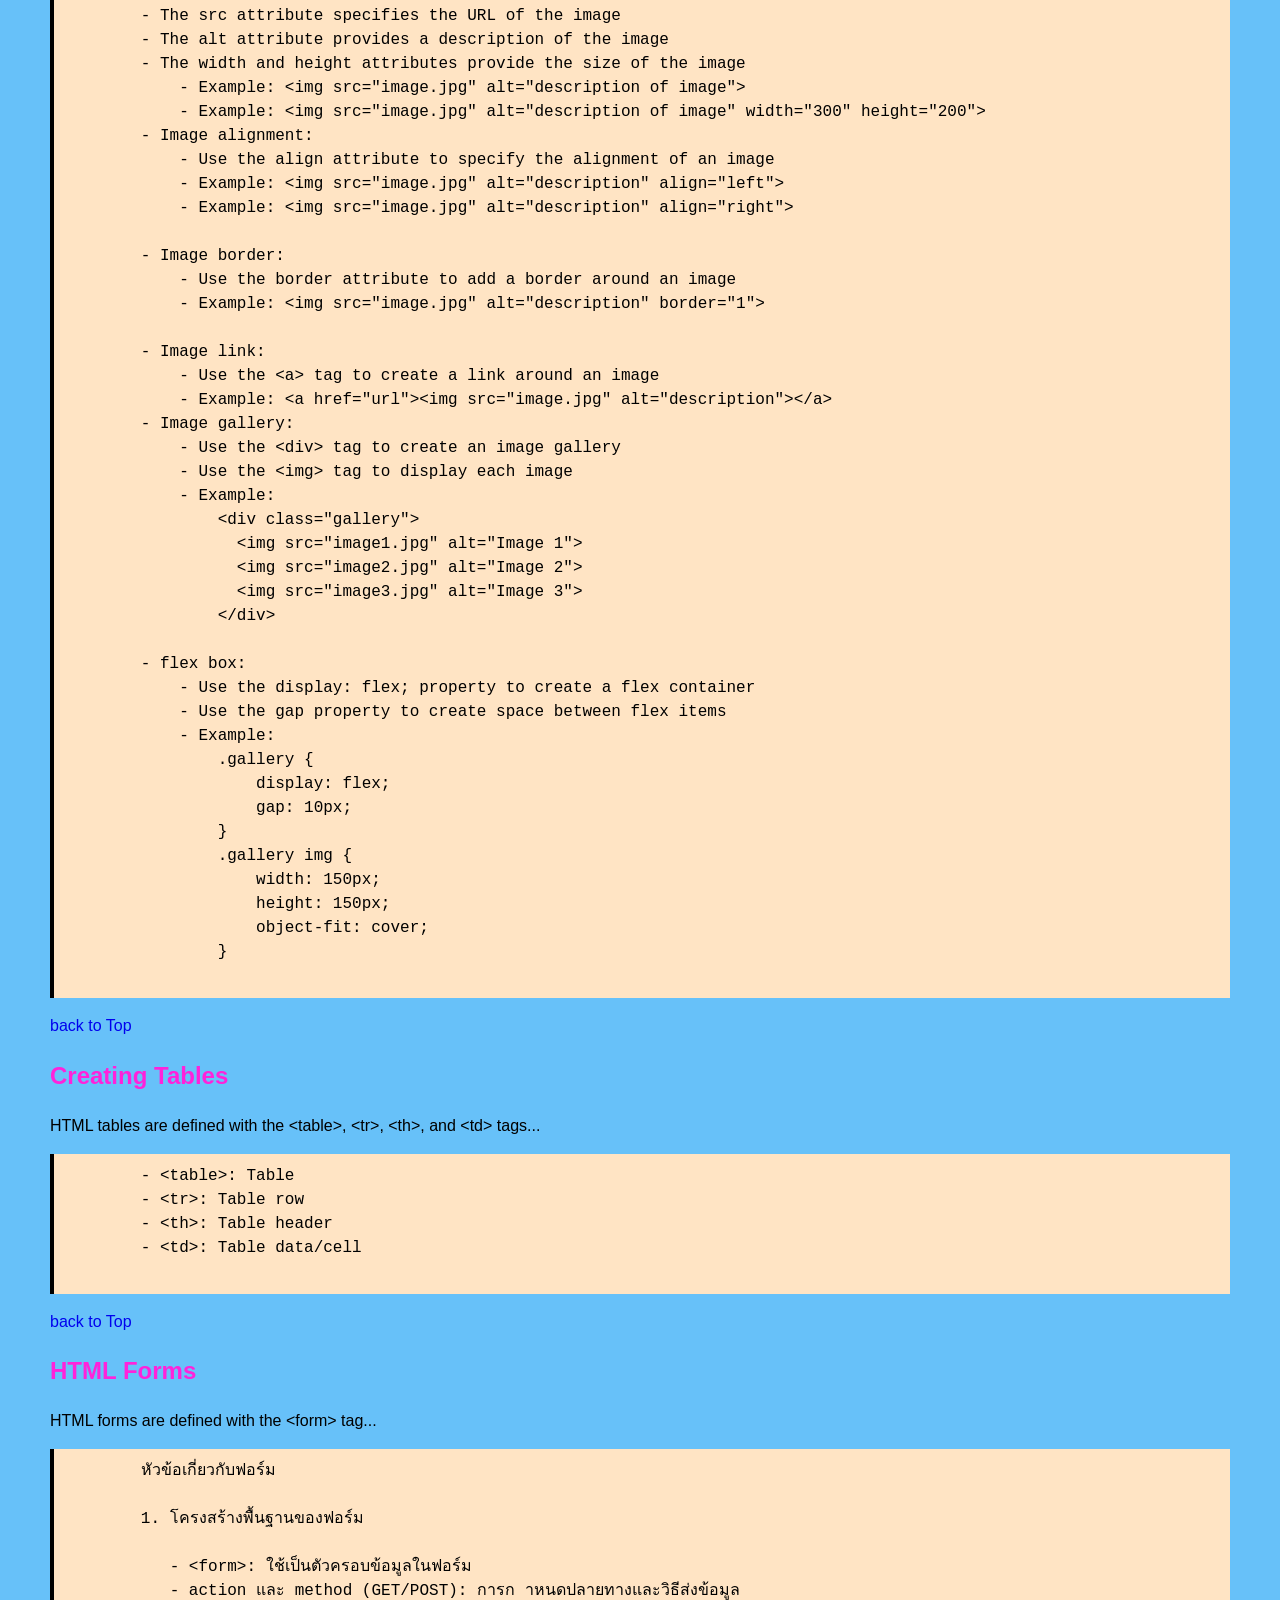
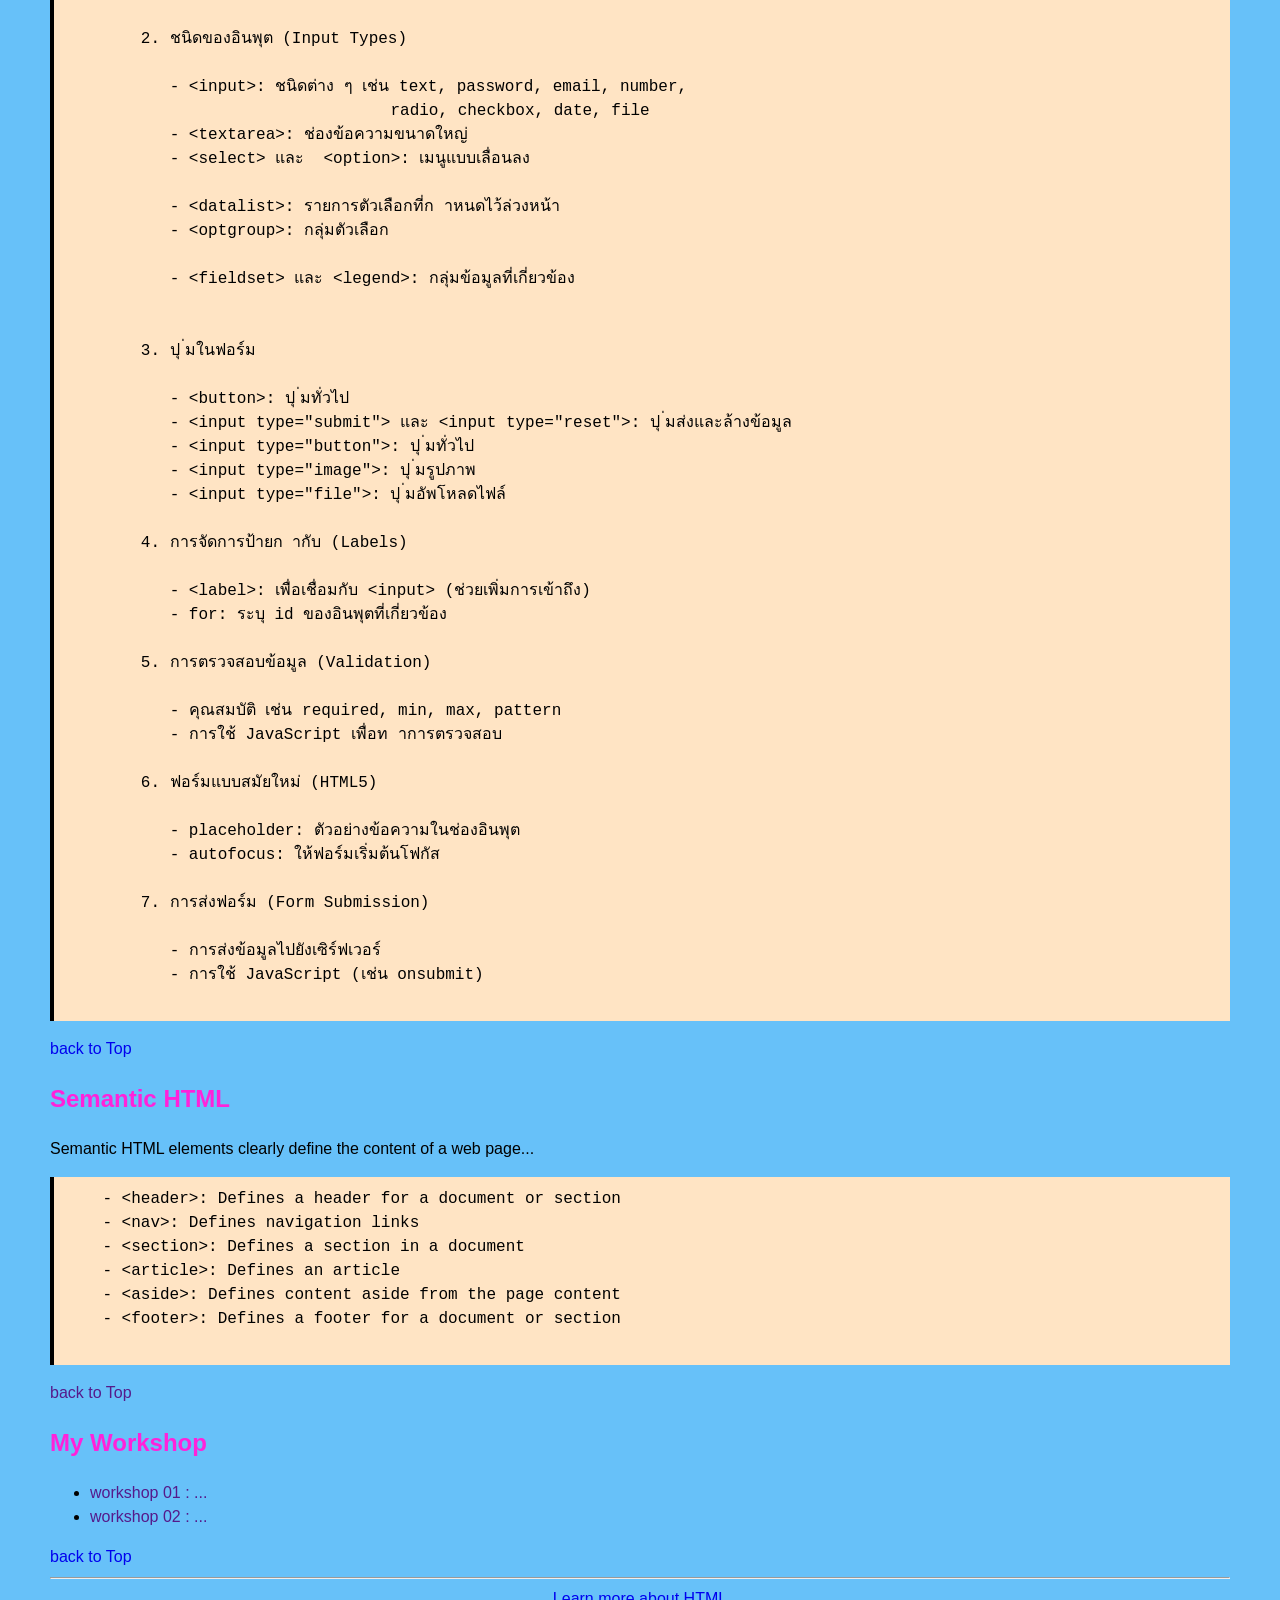
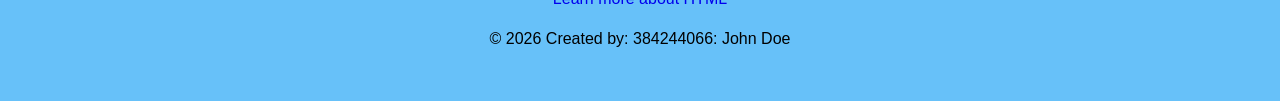
==== commit c2bab627: "update oct 01" ====
--- a/index.html
+++ b/index.html
@@ -75,6 +75,9 @@
         <li><a href="#Forms">HTML Forms</a></li>
         <li><a href="#Semantic">Semantic HTML</a></li>        
         <li><a href="#MyWorkshop">My Workshop</a></li>
+        <li><a href="pets01/index.html">Pets Workshop 01</a></li>
+        <li><a href="pets02/index.html">Pets Workshop 02</a></li>
+        <li><a href="pets03/home.html">Pets Workshop 03</a></li>
     </ul>
     <hr>
 
